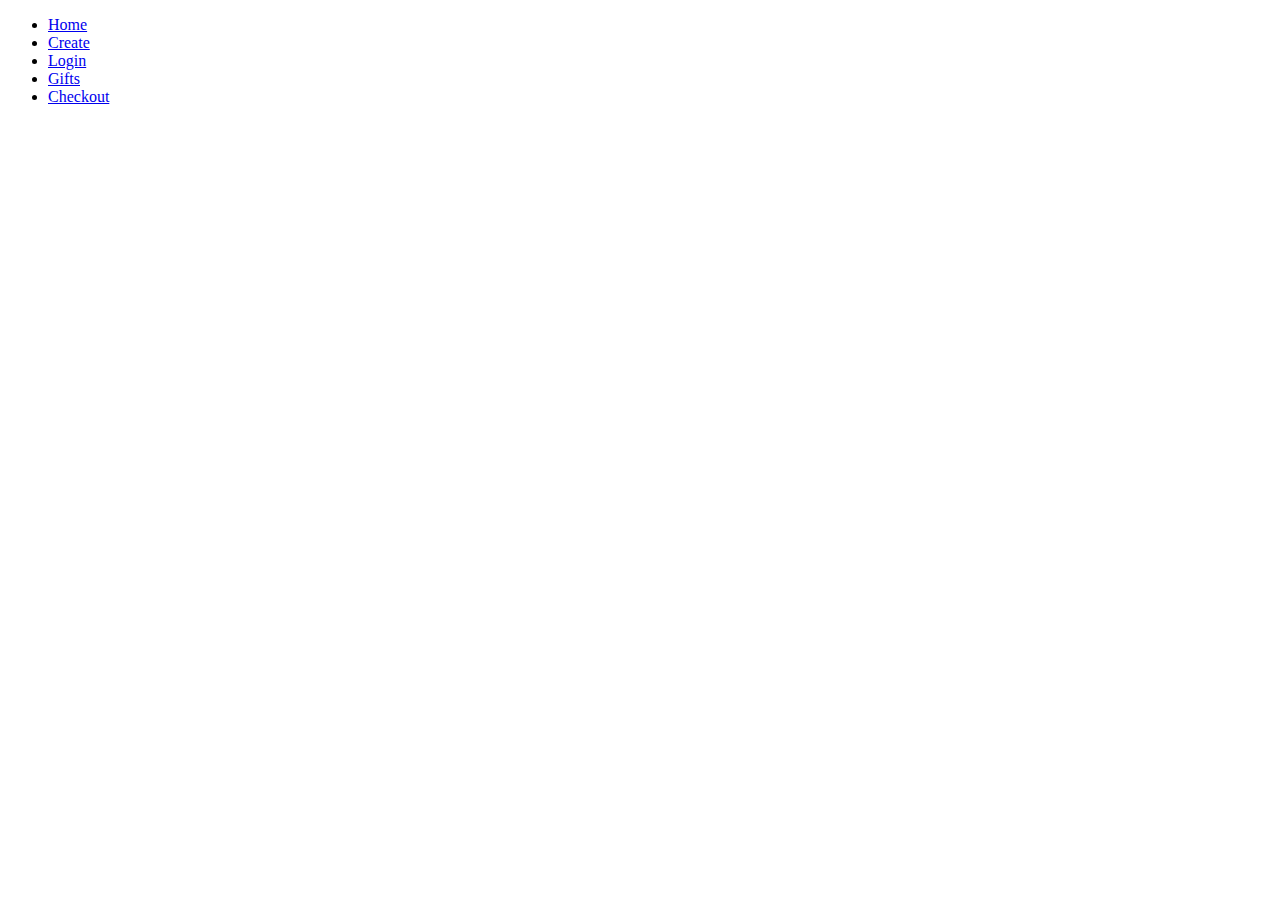
==== index.html/index.html @ 18ca70cc "made a lot of changes" ====
<!doctype html>
<html lang="en">
  <head>
    <meta charset="utf-8">
    <meta name="viewport" content="width=device-width, initial-scale=1">
    <title>Customizable Mugs</title>
    <link href="https://cdn.jsdelivr.net/npm/bootstrap@5.3.2/dist/css/bootstrap.min.css" rel="stylesheet" integrity="sha384-T3c6CoIi6uLrA9TneNEoa7RxnatzjcDSCmG1MXxSR1GAsXEV/Dwwykc2MPK8M2HN" crossorigin="anonymous">
    <link href="css/styles.css" rel="stylesheet">

  </head>
  <body>

    <header>
        <ul class="nav nav-tabs">
            <li class="nav-item">
              <a class="nav-link active" aria-current="page" href="index.html">Home</a>
            </li>
            <li class="nav-item">
              <a class="nav-link" href="create.html">Create</a>
            </li>
            <li class="nav-item">
              <a class="nav-link" href="login.html">Login</a>
            </li>

            
            <li class="nav-item">
                <a class="nav-link" href="personalized.html">Gifts</a>
              </li>

              <li class="nav-item">
                <a class="nav-link" href="checkout.html">Checkout</a>
              </li>

          </ul>


    </header>

    <Main>


    </Main>

    <footer>


    </footer>

    <script src="https://cdn.jsdelivr.net/npm/bootstrap@5.3.2/dist/js/bootstrap.bundle.min.js" integrity="sha384-C6RzsynM9kWDrMNeT87bh95OGNyZPhcTNXj1NW7RuBCsyN/o0jlpcV8Qyq46cDfL" crossorigin="anonymous"></script>
  </body>
</html>
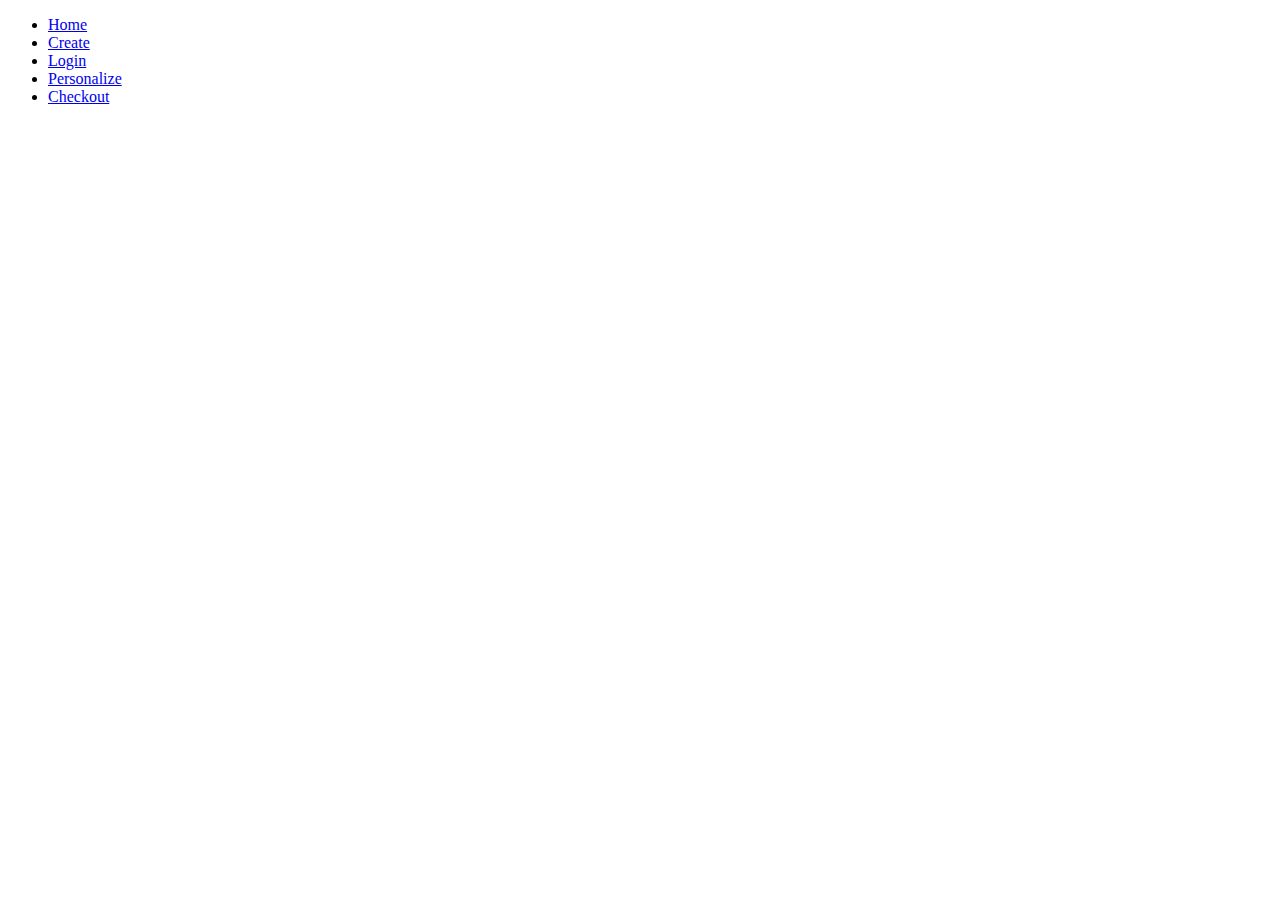
==== commit 58873c75: "created login card" ====
--- a/index.html/index.html
+++ b/index.html/index.html
@@ -24,7 +24,7 @@
 
             
             <li class="nav-item">
-                <a class="nav-link" href="personalized.html">Gifts</a>
+                <a class="nav-link" href="personalized.html">Personalize</a>
               </li>
 
               <li class="nav-item">
--- a/index.html/css/styles.css
+++ b/index.html/css/styles.css
@@ -0,0 +1,3 @@
+#login.html{
+    background-color: blue;
+}